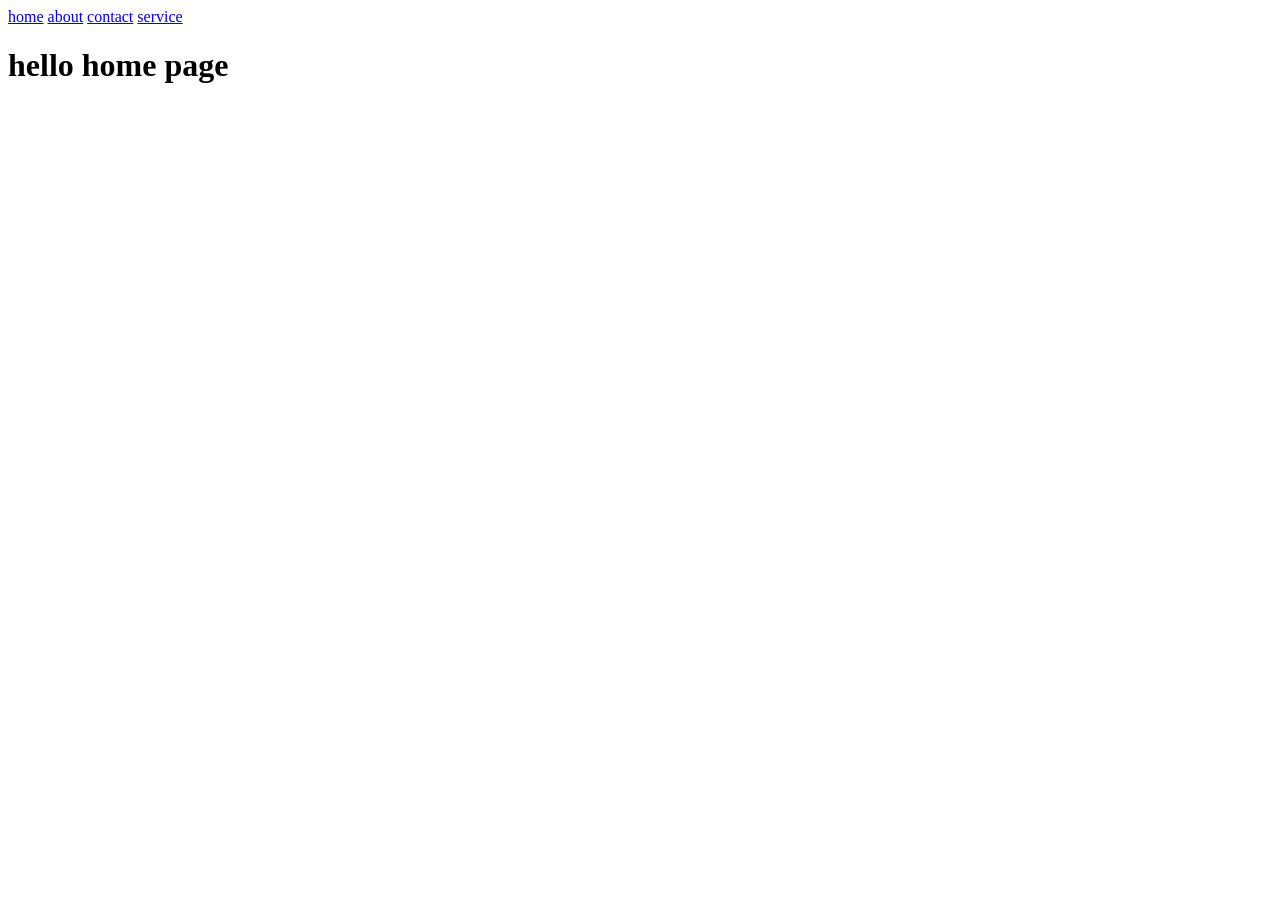
==== index.html @ c3207fd0 "initial message" ====
<!DOCTYPE html>
<html lang="en">
<head>
    <meta charset="UTF-8">
    <meta name="viewport" content="width=, initial-scale=1.0">
    <title>Document</title>
</head>
<body>
    <a href="index.html">home</a>
    <a href="about.html">about</a>
    <a href="contact.html">contact</a>
    <a href="service.html">service</a>
    <h1>hello home page</h1>
</body>
</html>
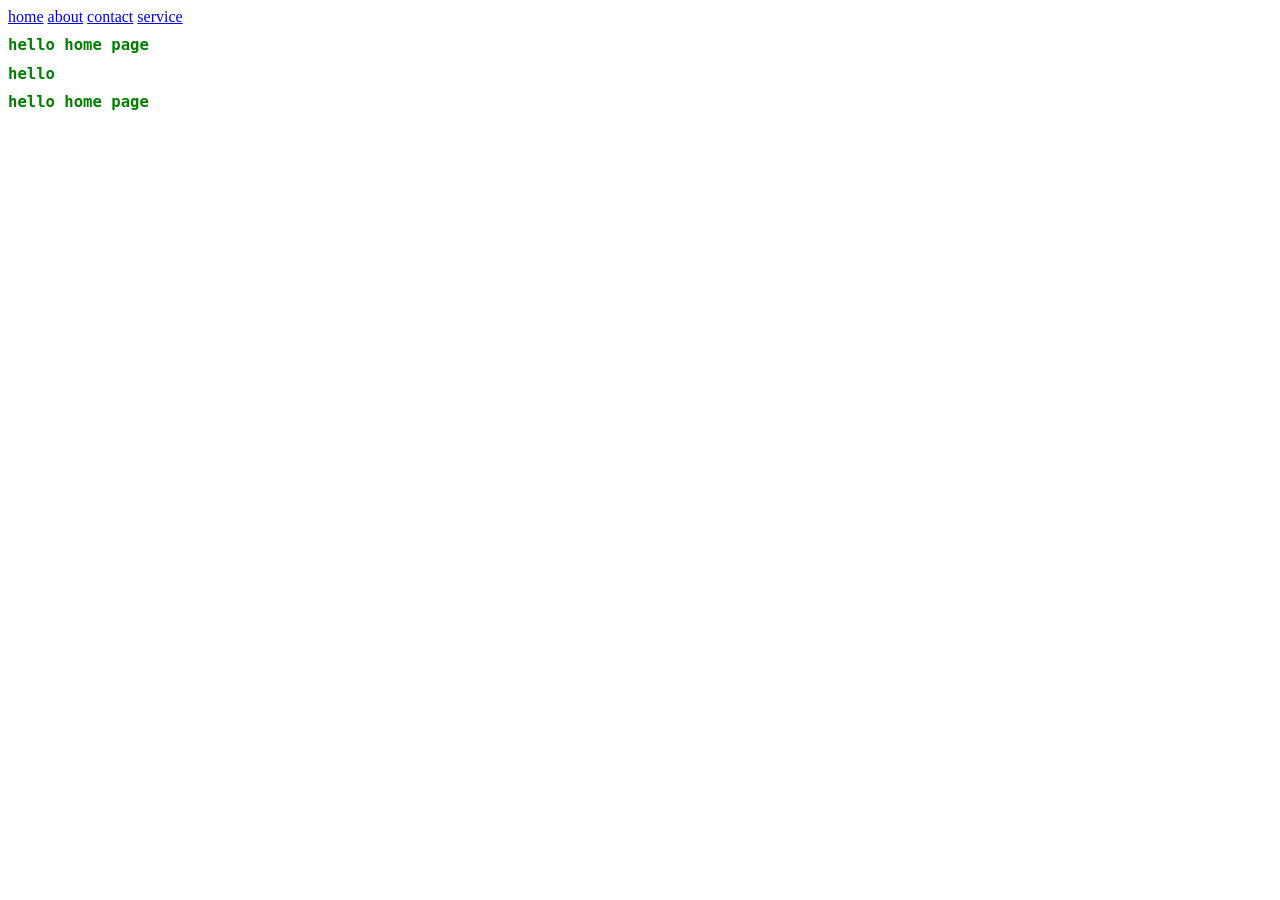
==== commit c630b791: "initial message" ====
--- a/index.html
+++ b/index.html
@@ -4,12 +4,15 @@
     <meta charset="UTF-8">
     <meta name="viewport" content="width=, initial-scale=1.0">
     <title>Document</title>
+    <link rel="stylesheet" href="style.css">
 </head>
 <body>
     <a href="index.html">home</a>
     <a href="about.html">about</a>
     <a href="contact.html">contact</a>
     <a href="service.html">service</a>
+    <h1> hello home page</h1>
+    <h1 >hello</h1>
     <h1>hello home page</h1>
 </body>
 </html>
--- a/style.css
+++ b/style.css
@@ -0,0 +1,5 @@
+h1{
+    color:green;
+    font-size:larger;
+    font-family:monospace;
+}
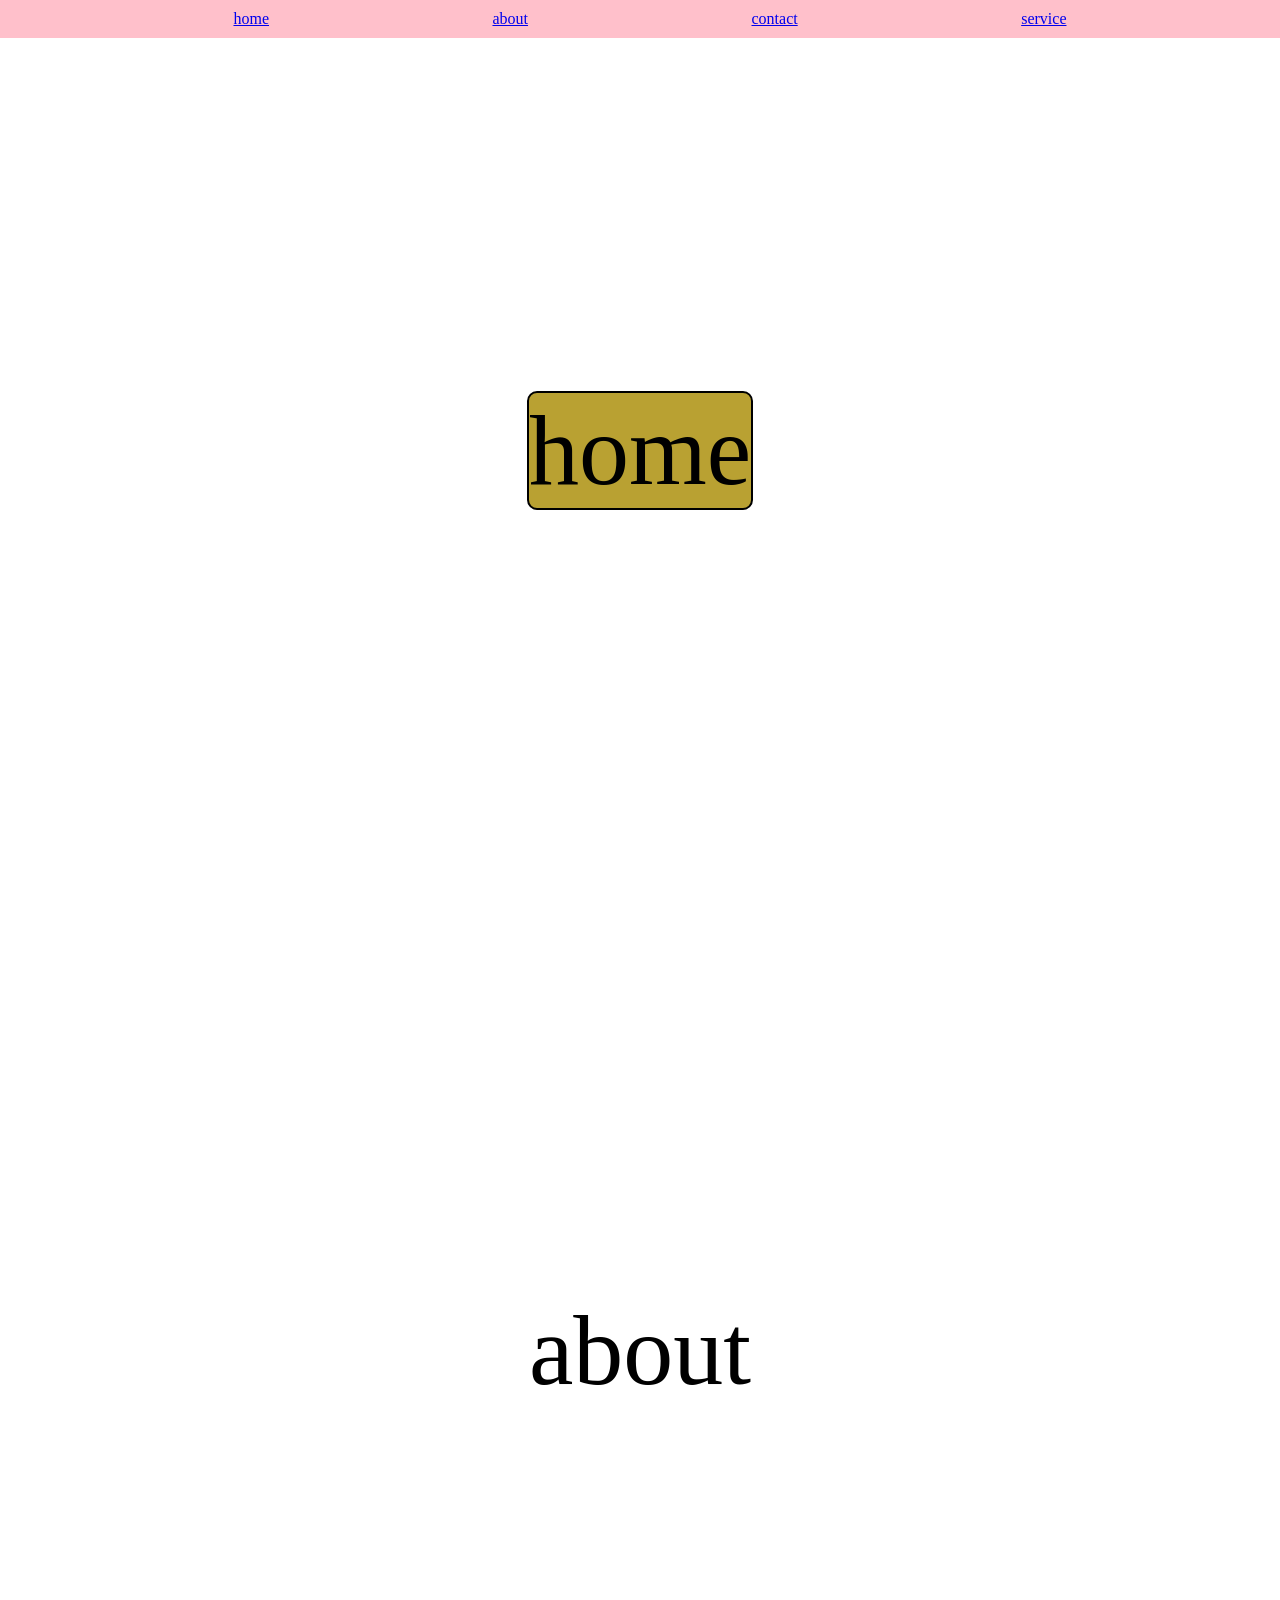
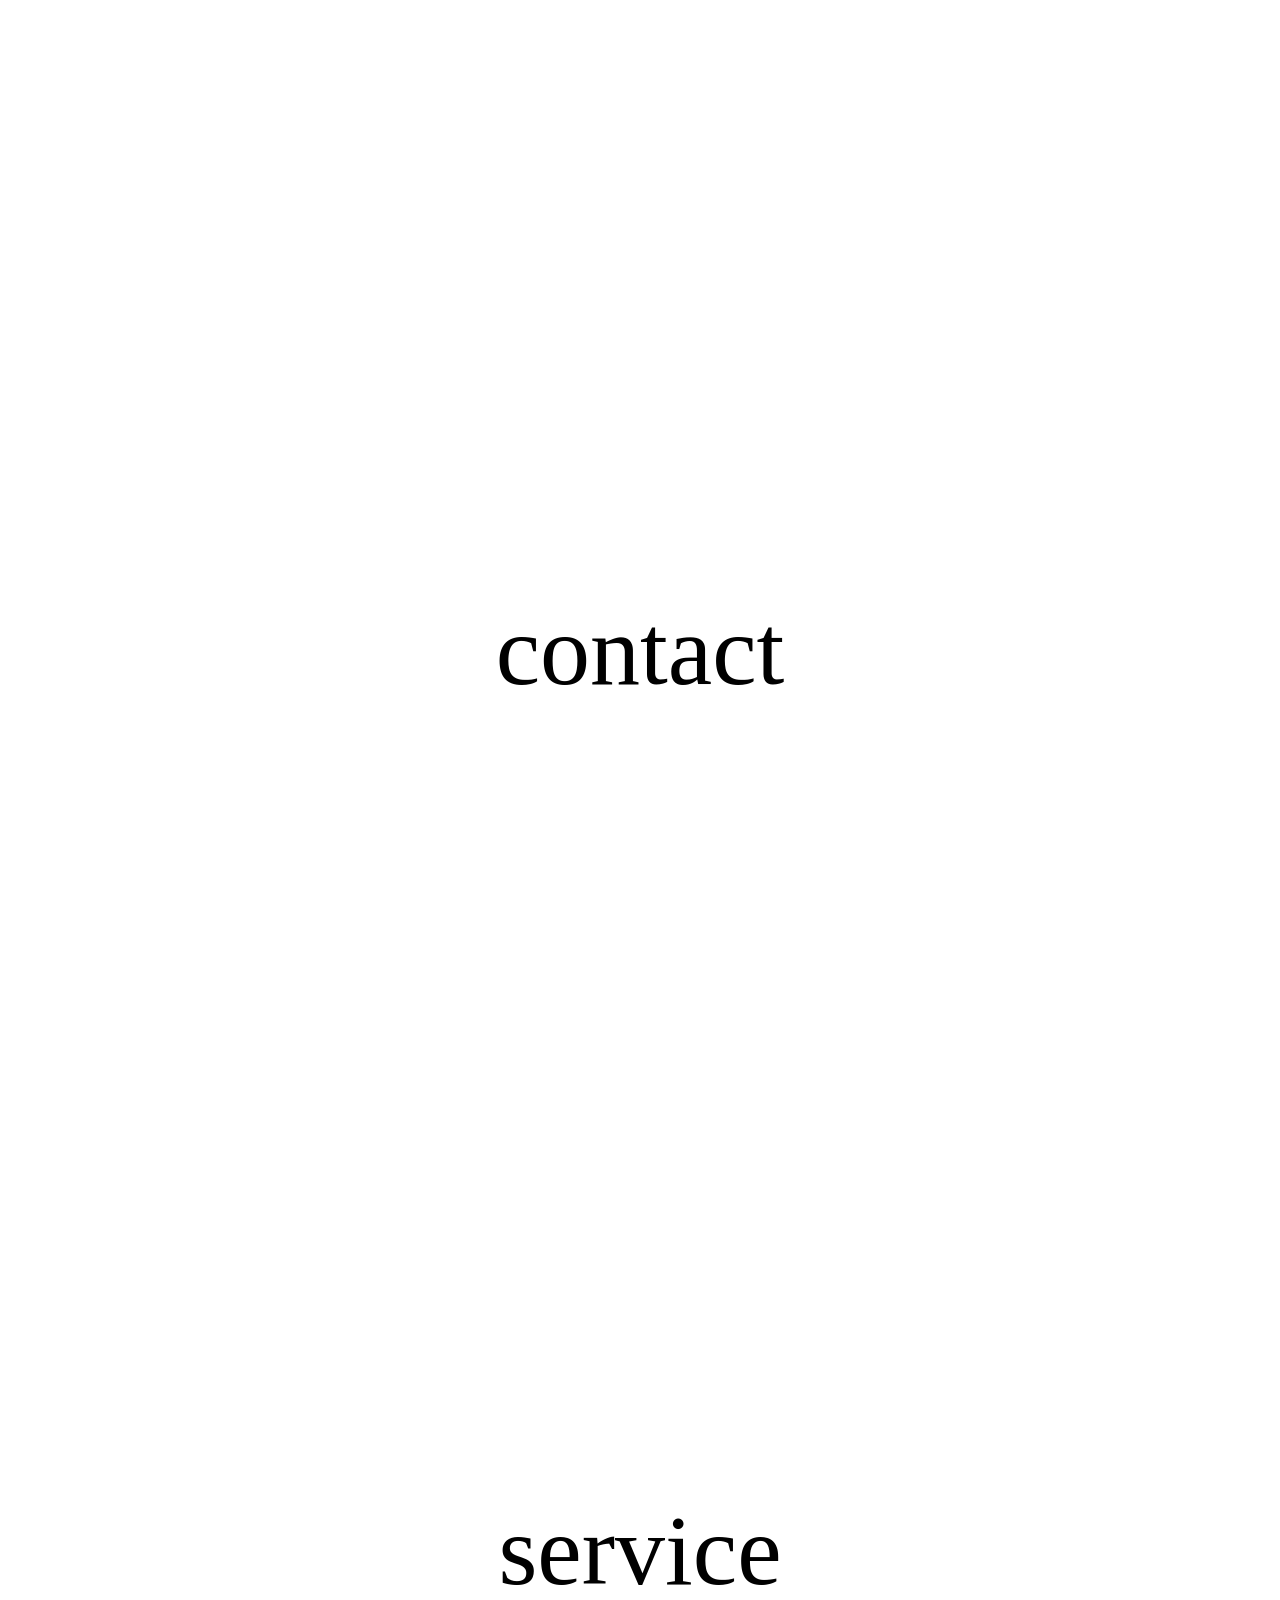
==== commit 42aab946: "initial commit" ====
--- a/index.html
+++ b/index.html
@@ -4,15 +4,21 @@
     <meta charset="UTF-8">
     <meta name="viewport" content="width=, initial-scale=1.0">
     <title>Document</title>
+    <nav>
+     <a href="home">home</a>
+     <a href="about">about</a>
+     <a href="contact">contact</a>
+     <a href="service">service</a>
+    </nav>
+
     <link rel="stylesheet" href="style.css">
 </head>
 <body>
-    <a href="index.html">home</a>
-    <a href="about.html">about</a>
-    <a href="contact.html">contact</a>
-    <a href="service.html">service</a>
-    <h1> hello home page</h1>
-    <h1 >hello</h1>
-    <h1>hello home page</h1>
+    <section id="home">
+        <div>home</div>
+    </section>
+    <section id="about">about</section>
+    <section id="contact">contact</section>
+    <section id="service">service</section>
 </body>
 </html>
--- a/style.css
+++ b/style.css
@@ -2,4 +2,45 @@
     color:green;
     font-size:larger;
     font-family:monospace;
+}
+body{
+    height:100vh;
+    margin:0;
+}
+nav{
+    display:flex;
+    flex-direction:row;
+    justify-content:space-evenly;
+    background-color:pink;
+    color:white;
+    padding:10px;
+    position:fixed;
+    width:100%;
+
+}
+video{
+    width:400px;
+    height:400px;
+}
+
+section{
+    height:100vh;
+    width:100vw;
+    font-size:100px;
+    display:flex;
+    justify-content:center;
+    align-items:center;
+
+}
+div{
+    border:2px solid black;
+    background-color:rgb(185, 161, 50);
+    border-radius:10px;
+}
+div:hover{
+    scale:200%;
+    rotate:60deg;
+    transition:all 1s ease-in-out;
+    align-items:center;
+    transition:all 1s ease-in-out;
 }
